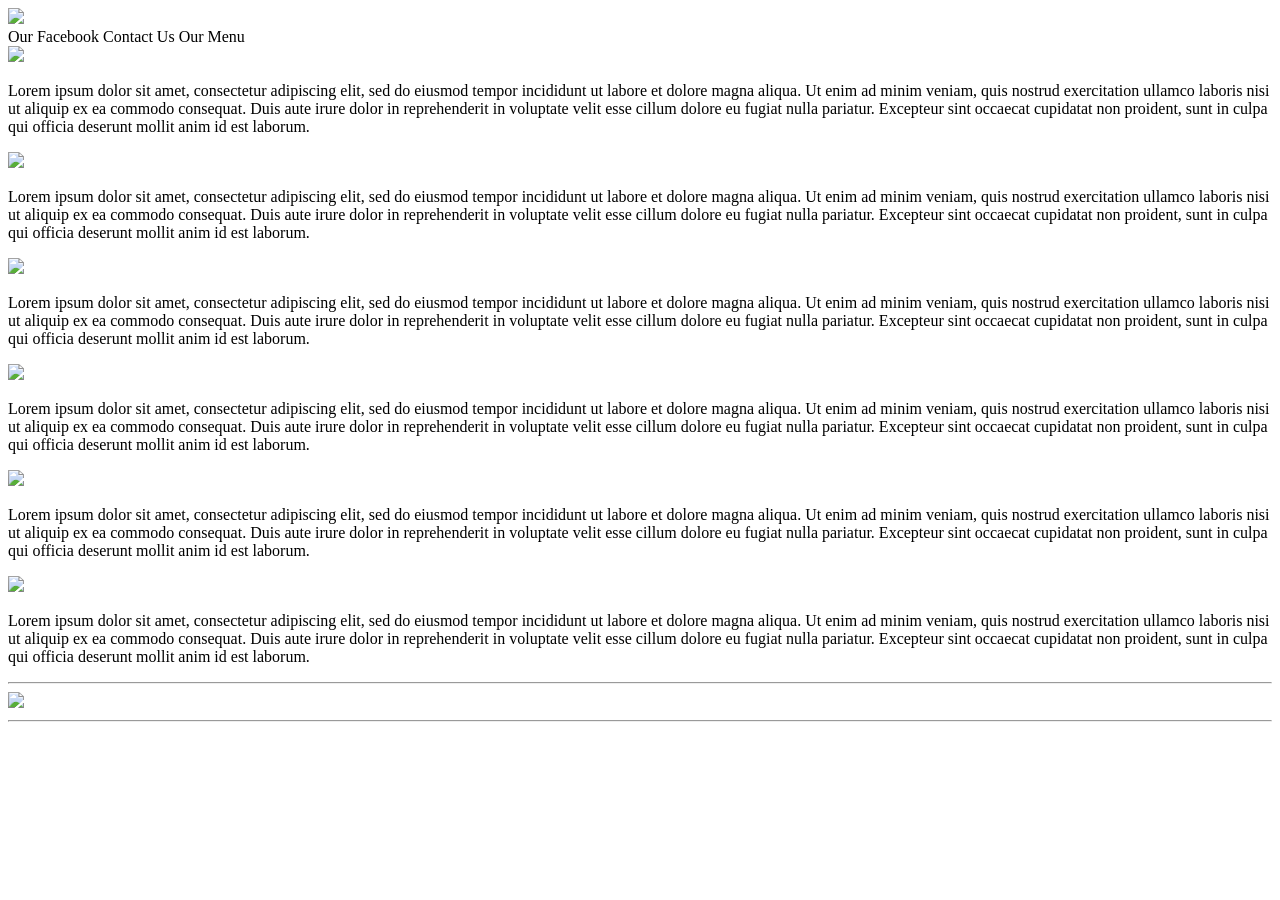
==== index.html @ 5fbdec88 "fixed index" ====
<!DOCTYPE html>
<html lang="en">
<head>
    <meta charset="UTF-8">
    <meta name="viewport" content="width=device-width, initial-scale=1.0">
    <meta http-equiv="X-UA-Compatible" content="ie=edge">    
    <title>Index</title>
    <link rel="stylesheet" href="CSS/page1Styles.css">
</head>

<body class="body">  
    <header class="header">
        <img src="IMG/wideTest.jpg" class="headerImage">
    </header> 

    <nav class="navigation">
            <a class="navigationText">Our Facebook</a>
        <a class="navigationText">Contact Us</a>
        <a class="navigationText">Our Menu</a>
    </nav>   

    <panel class="pannelLeft">
        <img src="IMG/testImg.jpg" class="pannelImage">
        <p class="pannelText">
                Lorem ipsum dolor sit amet, consectetur adipiscing elit, sed do eiusmod tempor incididunt ut labore et dolore magna aliqua. Ut enim ad minim veniam, quis nostrud exercitation ullamco laboris nisi ut aliquip ex ea commodo consequat. Duis aute irure dolor in reprehenderit in voluptate velit esse cillum dolore eu fugiat nulla pariatur. Excepteur sint occaecat cupidatat non proident, sunt in culpa qui officia deserunt mollit anim id est laborum.
        </p>
    </panel>

    <pannel class="pannelRight">
        <img src="IMG/testImg.jpg" class="pannelImage">
        <p class="pannelText">
                Lorem ipsum dolor sit amet, consectetur adipiscing elit, sed do eiusmod tempor incididunt ut labore et dolore magna aliqua. Ut enim ad minim veniam, quis nostrud exercitation ullamco laboris nisi ut aliquip ex ea commodo consequat. Duis aute irure dolor in reprehenderit in voluptate velit esse cillum dolore eu fugiat nulla pariatur. Excepteur sint occaecat cupidatat non proident, sunt in culpa qui officia deserunt mollit anim id est laborum.
        </p>
    </pannel>

    <panel class="pannelLeft">
        <img src="IMG/testImg.jpg" class="pannelImage">
        <p class="pannelText">
            Lorem ipsum dolor sit amet, consectetur adipiscing elit, sed do eiusmod tempor incididunt ut labore et dolore magna aliqua. Ut enim ad minim veniam, quis nostrud exercitation ullamco laboris nisi ut aliquip ex ea commodo consequat. Duis aute irure dolor in reprehenderit in voluptate velit esse cillum dolore eu fugiat nulla pariatur. Excepteur sint occaecat cupidatat non proident, sunt in culpa qui officia deserunt mollit anim id est laborum.
        </p>
    </panel>
    
    <pannel class="pannelRight">
        <img src="IMG/testImg.jpg" class="pannelImage">
        <p class="pannelText">
            Lorem ipsum dolor sit amet, consectetur adipiscing elit, sed do eiusmod tempor incididunt ut labore et dolore magna aliqua. Ut enim ad minim veniam, quis nostrud exercitation ullamco laboris nisi ut aliquip ex ea commodo consequat. Duis aute irure dolor in reprehenderit in voluptate velit esse cillum dolore eu fugiat nulla pariatur. Excepteur sint occaecat cupidatat non proident, sunt in culpa qui officia deserunt mollit anim id est laborum.
        </p>
    </pannel>

    <panel class="pannelLeft">
        <img src="IMG/testImg.jpg" class="pannelImage">
        <p class="pannelText">
            Lorem ipsum dolor sit amet, consectetur adipiscing elit, sed do eiusmod tempor incididunt ut labore et dolore magna aliqua. Ut enim ad minim veniam, quis nostrud exercitation ullamco laboris nisi ut aliquip ex ea commodo consequat. Duis aute irure dolor in reprehenderit in voluptate velit esse cillum dolore eu fugiat nulla pariatur. Excepteur sint occaecat cupidatat non proident, sunt in culpa qui officia deserunt mollit anim id est laborum.
        </p>
    </panel>  

    <pannel class="pannelRight">
        <img src="IMG/testImg.jpg" class="pannelImage">
        <p class="pannelText">
            Lorem ipsum dolor sit amet, consectetur adipiscing elit, sed do eiusmod tempor incididunt ut labore et dolore magna aliqua. Ut enim ad minim veniam, quis nostrud exercitation ullamco laboris nisi ut aliquip ex ea commodo consequat. Duis aute irure dolor in reprehenderit in voluptate velit esse cillum dolore eu fugiat nulla pariatur. Excepteur sint occaecat cupidatat non proident, sunt in culpa qui officia deserunt mollit anim id est laborum.
        </p>
    </pannel>

    <hr>
    <img src="IMG/menuTest.jpg" class="menuImage">
    <hr>

</body>
</html>
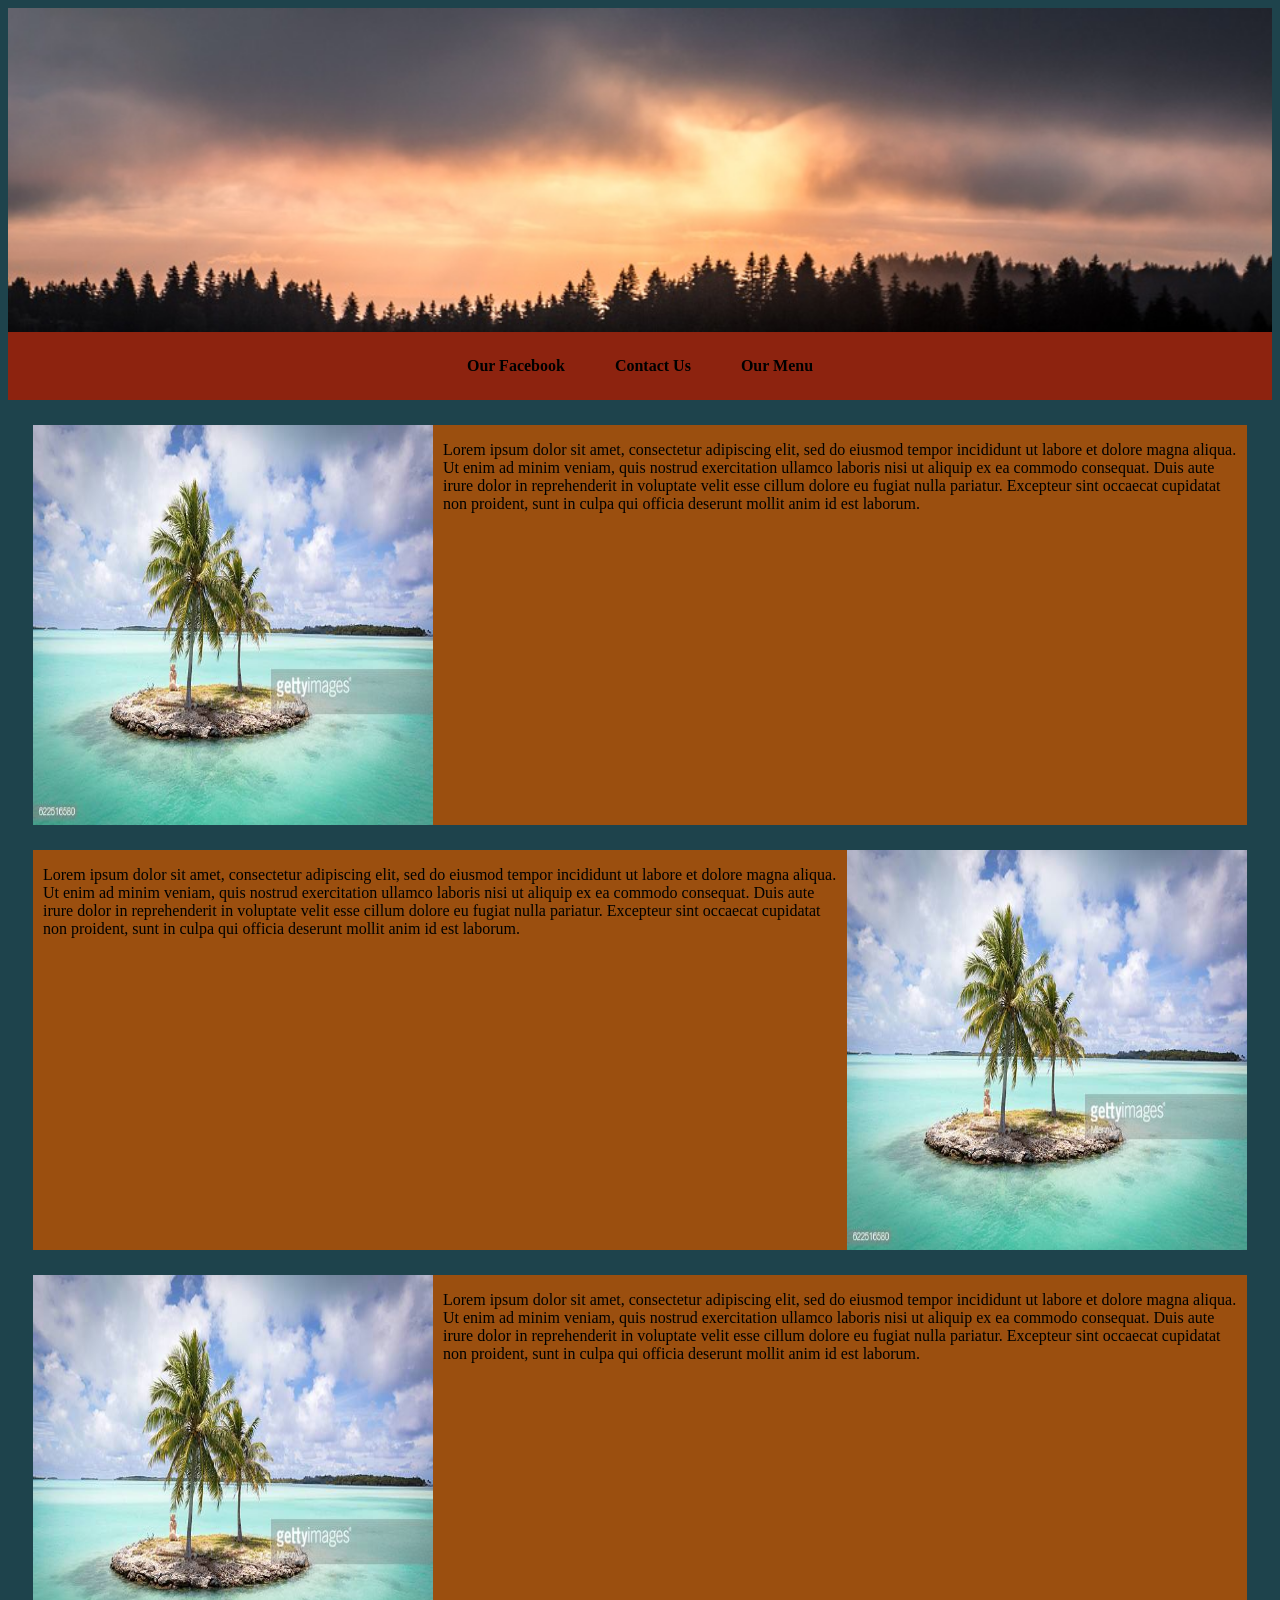
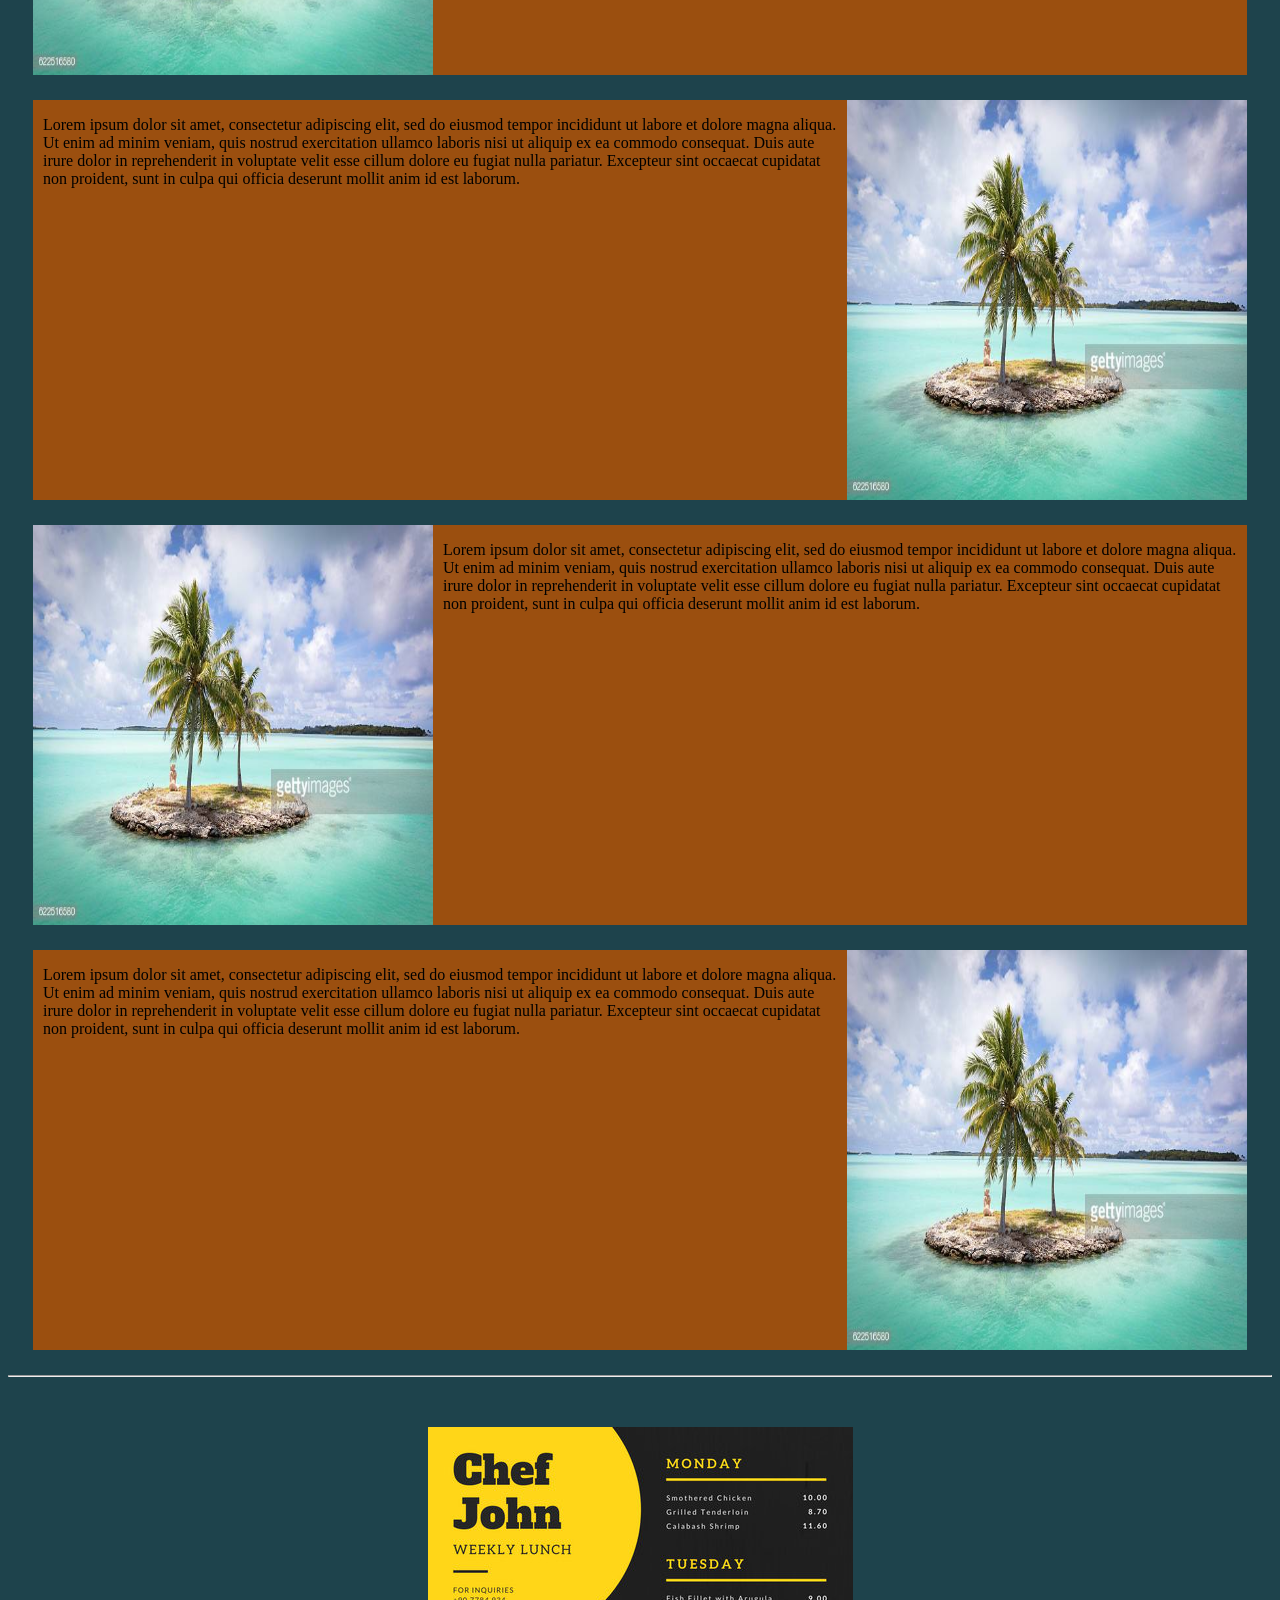
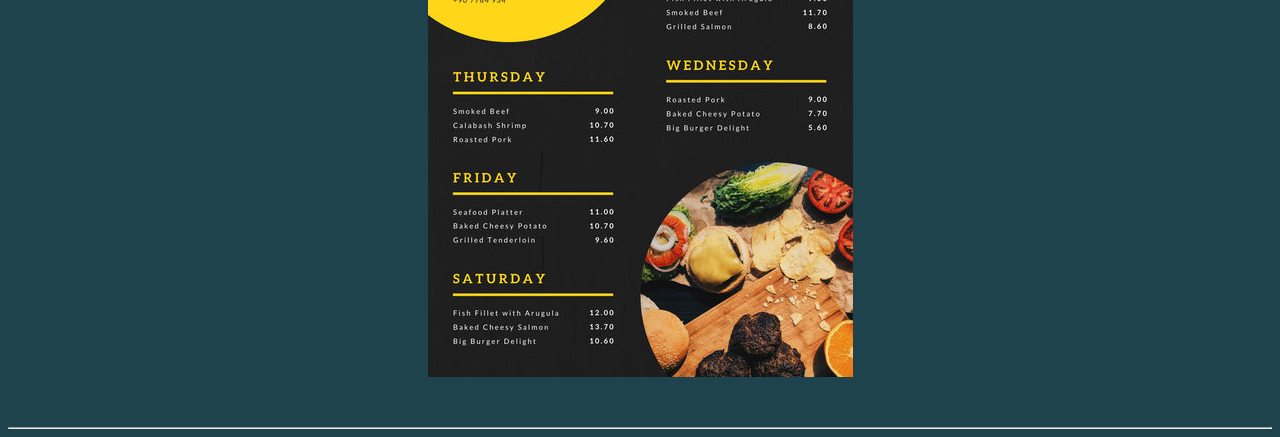
==== commit 8ec365be: "fixed links" ====
--- a/index.html
+++ b/index.html
@@ -5,12 +5,12 @@
     <meta name="viewport" content="width=device-width, initial-scale=1.0">
     <meta http-equiv="X-UA-Compatible" content="ie=edge">    
     <title>Index</title>
-    <link rel="stylesheet" href="CSS/page1Styles.css">
+    <link rel="stylesheet" href="/Assets/CSS/page1Styles.css">
 </head>
 
 <body class="body">  
     <header class="header">
-        <img src="IMG/wideTest.jpg" class="headerImage">
+        <img src="/Assets/IMG/wideTest.jpg" class="headerImage">
     </header> 
 
     <nav class="navigation">
@@ -20,49 +20,49 @@
     </nav>   
 
     <panel class="pannelLeft">
-        <img src="IMG/testImg.jpg" class="pannelImage">
+        <img src="/Assets/IMG/testImg.jpg" class="pannelImage">
         <p class="pannelText">
                 Lorem ipsum dolor sit amet, consectetur adipiscing elit, sed do eiusmod tempor incididunt ut labore et dolore magna aliqua. Ut enim ad minim veniam, quis nostrud exercitation ullamco laboris nisi ut aliquip ex ea commodo consequat. Duis aute irure dolor in reprehenderit in voluptate velit esse cillum dolore eu fugiat nulla pariatur. Excepteur sint occaecat cupidatat non proident, sunt in culpa qui officia deserunt mollit anim id est laborum.
         </p>
     </panel>
 
     <pannel class="pannelRight">
-        <img src="IMG/testImg.jpg" class="pannelImage">
+        <img src="/Assets/IMG/testImg.jpg" class="pannelImage">
         <p class="pannelText">
                 Lorem ipsum dolor sit amet, consectetur adipiscing elit, sed do eiusmod tempor incididunt ut labore et dolore magna aliqua. Ut enim ad minim veniam, quis nostrud exercitation ullamco laboris nisi ut aliquip ex ea commodo consequat. Duis aute irure dolor in reprehenderit in voluptate velit esse cillum dolore eu fugiat nulla pariatur. Excepteur sint occaecat cupidatat non proident, sunt in culpa qui officia deserunt mollit anim id est laborum.
         </p>
     </pannel>
 
     <panel class="pannelLeft">
-        <img src="IMG/testImg.jpg" class="pannelImage">
+        <img src="/Assets/IMG/testImg.jpg" class="pannelImage">
         <p class="pannelText">
             Lorem ipsum dolor sit amet, consectetur adipiscing elit, sed do eiusmod tempor incididunt ut labore et dolore magna aliqua. Ut enim ad minim veniam, quis nostrud exercitation ullamco laboris nisi ut aliquip ex ea commodo consequat. Duis aute irure dolor in reprehenderit in voluptate velit esse cillum dolore eu fugiat nulla pariatur. Excepteur sint occaecat cupidatat non proident, sunt in culpa qui officia deserunt mollit anim id est laborum.
         </p>
     </panel>
     
     <pannel class="pannelRight">
-        <img src="IMG/testImg.jpg" class="pannelImage">
+        <img src="/Assets/IMG/testImg.jpg" class="pannelImage">
         <p class="pannelText">
             Lorem ipsum dolor sit amet, consectetur adipiscing elit, sed do eiusmod tempor incididunt ut labore et dolore magna aliqua. Ut enim ad minim veniam, quis nostrud exercitation ullamco laboris nisi ut aliquip ex ea commodo consequat. Duis aute irure dolor in reprehenderit in voluptate velit esse cillum dolore eu fugiat nulla pariatur. Excepteur sint occaecat cupidatat non proident, sunt in culpa qui officia deserunt mollit anim id est laborum.
         </p>
     </pannel>
 
     <panel class="pannelLeft">
-        <img src="IMG/testImg.jpg" class="pannelImage">
+        <img src="/Assets/IMG/testImg.jpg" class="pannelImage">
         <p class="pannelText">
             Lorem ipsum dolor sit amet, consectetur adipiscing elit, sed do eiusmod tempor incididunt ut labore et dolore magna aliqua. Ut enim ad minim veniam, quis nostrud exercitation ullamco laboris nisi ut aliquip ex ea commodo consequat. Duis aute irure dolor in reprehenderit in voluptate velit esse cillum dolore eu fugiat nulla pariatur. Excepteur sint occaecat cupidatat non proident, sunt in culpa qui officia deserunt mollit anim id est laborum.
         </p>
     </panel>  
 
     <pannel class="pannelRight">
-        <img src="IMG/testImg.jpg" class="pannelImage">
+        <img src="/Assets/IMG/testImg.jpg" class="pannelImage">
         <p class="pannelText">
             Lorem ipsum dolor sit amet, consectetur adipiscing elit, sed do eiusmod tempor incididunt ut labore et dolore magna aliqua. Ut enim ad minim veniam, quis nostrud exercitation ullamco laboris nisi ut aliquip ex ea commodo consequat. Duis aute irure dolor in reprehenderit in voluptate velit esse cillum dolore eu fugiat nulla pariatur. Excepteur sint occaecat cupidatat non proident, sunt in culpa qui officia deserunt mollit anim id est laborum.
         </p>
     </pannel>
 
     <hr>
-    <img src="IMG/menuTest.jpg" class="menuImage">
+    <img src="/Assets/IMG/menuTest.jpg" class="menuImage">
     <hr>
 
 </body>
--- a/Assets/CSS/page1Styles.css
+++ b/Assets/CSS/page1Styles.css
@@ -0,0 +1,75 @@
+.body
+{
+    background-color: #1E434C
+}
+
+.header
+{
+    display: flex; 
+    margin: 0%;     
+}
+
+.headerImage
+{
+    width: 100%;
+}
+
+.navigation
+{
+    display: flex;
+    flex-direction: row;    
+    justify-content: center;   
+    background-color: #8D230F;  
+    padding-top: 25px;
+    padding-bottom: 25px;        
+}
+
+.navigationText
+{
+    text-decoration-line: none;
+    font-weight: bold;    
+    padding-left: 25px;
+    padding-right: 25px;    
+}
+
+.pannelLeft
+{
+    display: flex;
+    flex-direction: row;
+    background-color: #9b4f0f;     
+    margin-right: 0%; 
+    margin: 25px;
+}
+
+.pannelRight
+{
+    display: flex;
+    flex-direction: row-reverse;
+    background-color: #9b4f0f; 
+    margin-left: 0%;
+    margin: 25px;
+}
+
+.pannelImage
+{
+    width: 400px;
+    height: 400px;
+}
+
+.pannelText
+{    
+    padding-left: 10px;
+    padding-right: 10px;
+    color: black;    
+}
+
+.menuImage
+{
+    display: flex;
+    flex-direction: row;
+    justify-content: center;   
+    margin-top: 50px;
+    margin-bottom: 50px;
+    margin-left: auto;
+    margin-right: auto;
+}
